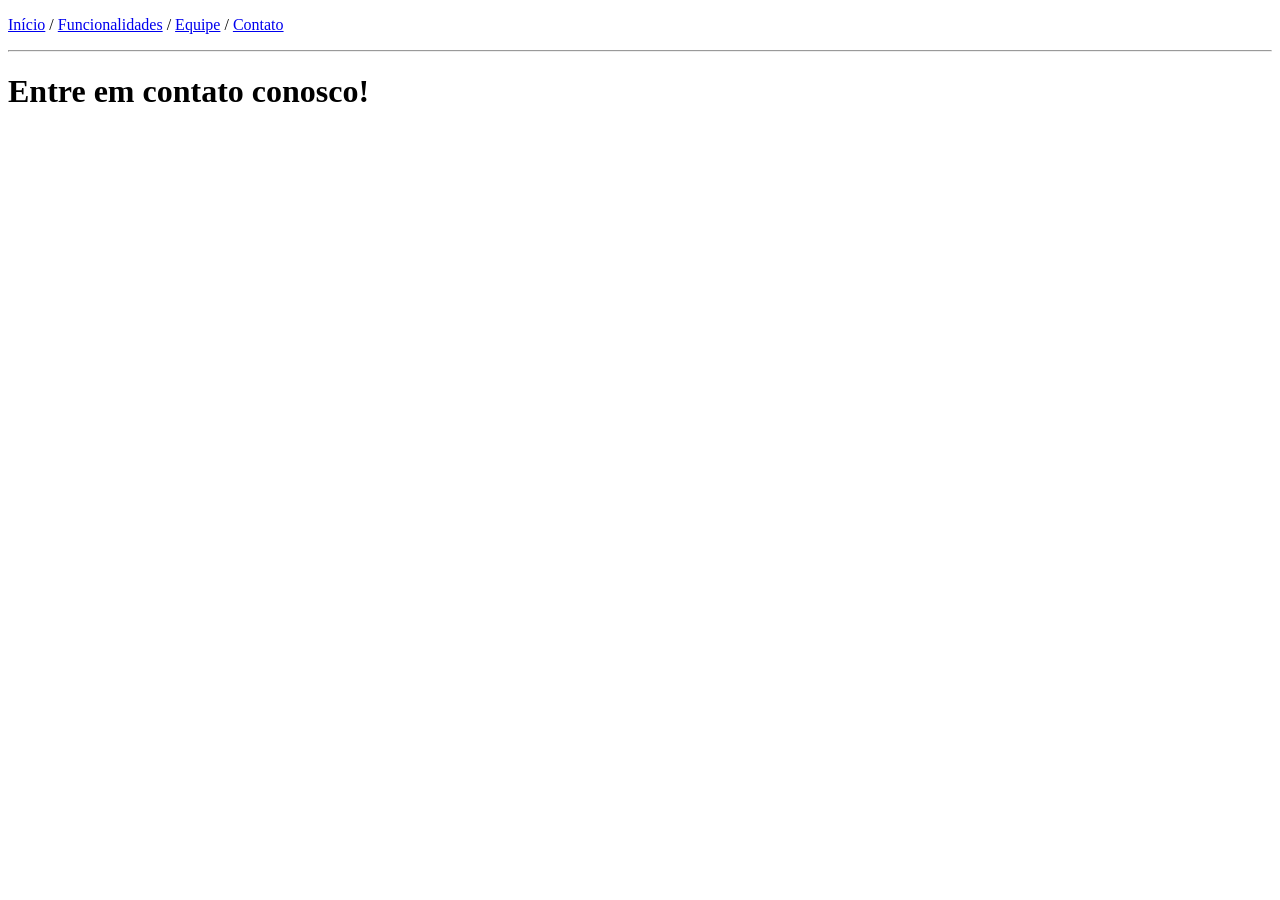
==== contact.html @ cdf8b0d8 "Commit Inicial" ====
<!DOCTYPE html>
<html lang="pt-br">
<head>
    <meta charset="UTF-8">
    <meta name="viewport" content="width=device-width, initial-scale=1.0">
    <title>Contato TONET</title>
</head>
<body>
    <header>
        <p><a href="index.html">Início</a> / <a href="functions.html">Funcionalidades</a> / <a href="team.html">Equipe</a> / <a href="contact.html">Contato</a></p>
        <hr>
    </header>
    <main>
        <h1>Entre em contato conosco!</h1>
    </main>
    <footer>
        
    </footer>
</body>
</html>
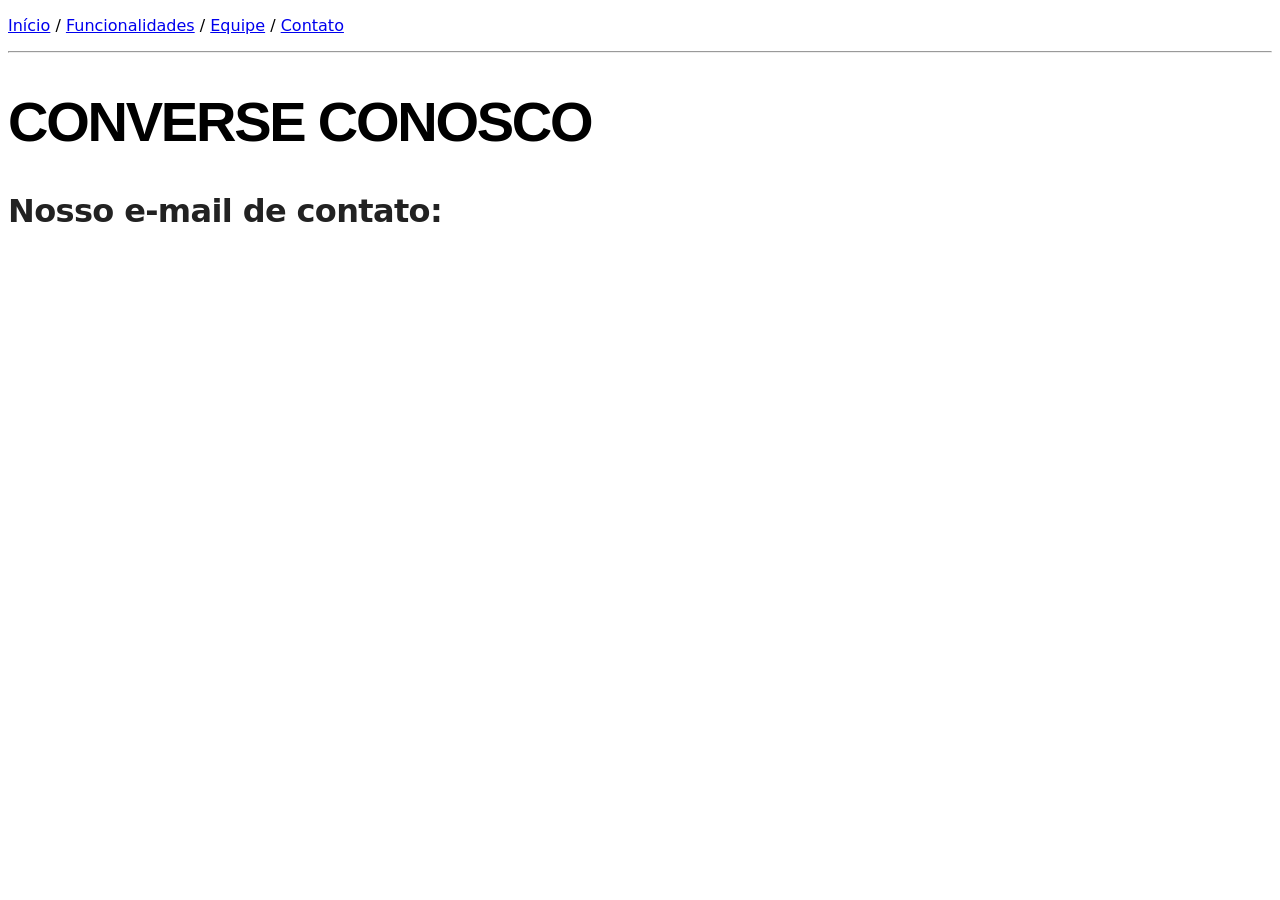
==== commit eb191448: "Embelezamento com CSS" ====
--- a/contact.html
+++ b/contact.html
@@ -4,6 +4,7 @@
     <meta charset="UTF-8">
     <meta name="viewport" content="width=device-width, initial-scale=1.0">
     <title>Contato TONET</title>
+    <link rel="stylesheet" href="style.css">
 </head>
 <body>
     <header>
@@ -11,7 +12,9 @@
         <hr>
     </header>
     <main>
-        <h1>Entre em contato conosco!</h1>
+        <h1>CONVERSE CONOSCO</h1>
+        <h2>Nosso e-mail de contato:</h2>
+        
     </main>
     <footer>
         
--- a/style.css
+++ b/style.css
@@ -0,0 +1,23 @@
+body {
+    font-family: system-ui, -apple-system, BlinkMacSystemFont, 'Segoe UI', Roboto, Helvetica, Arial, sans-serif;
+}
+
+h1 {
+    font-family: "Arial Black", "Arial Bold", Gadget, sans-serif;
+    font-size: 3.5rem;          /* Tamanho gigante */
+    font-weight: 900;           /* Espessura máxima */
+    letter-spacing: -0.04em;    /* Letras bem juntas para dar peso */
+    line-height: 1.1;           /* Evita espaço em branco se quebrar linha */
+    color: #000000;             /* Preto puro para contraste total */
+}
+
+h2 {
+    font-family: system-ui, -apple-system, BlinkMacSystemFont, "Segoe UI", Roboto, sans-serif;
+    font-size: 2rem;            /* Metade do tamanho do H1, mas o dobro do texto */
+    font-weight: 700;           /* Negrito marcante, mas menos massivo que o H1 */
+    letter-spacing: -0.02em;    /* Levemente aproximado para manter o visual moderno */
+    line-height: 1.2;           /* Boa leitura caso o subtítulo ocupe duas linhas */
+    color: #222222;             /* Um tom abaixo do preto absoluto do H1 */
+    margin-top: 40px;           /* Espaço antes do h2 para organizar a leitura */
+    margin-bottom: 16px;
+}
